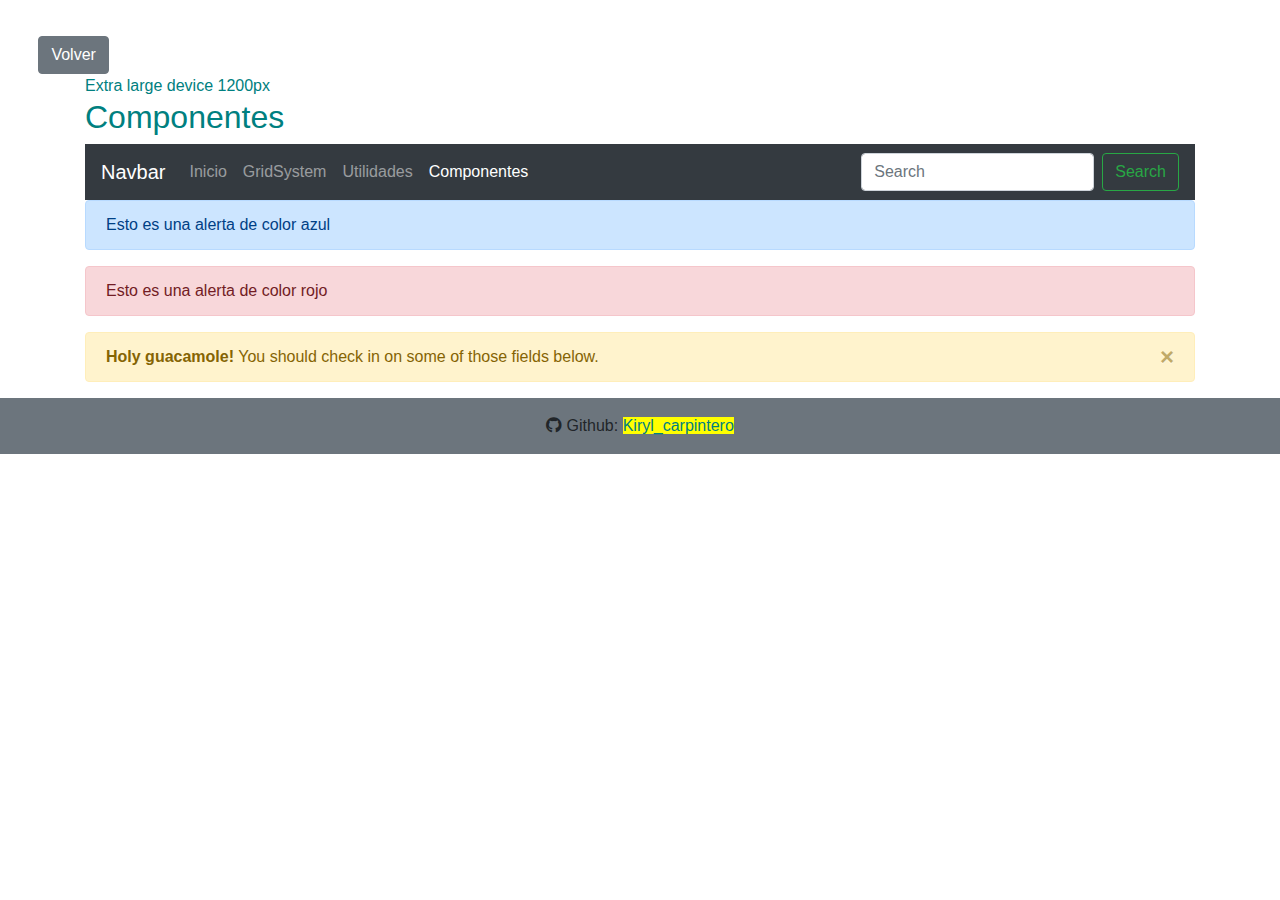
==== html/componentes.html @ b5b2639d "bootstrap commit 1" ====
<!doctype html>
<html lang="en">
  <head>
    <!-- Required meta tags -->
    <meta charset="utf-8">
    <meta name="viewport" content="width=device-width, initial-scale=1, shrink-to-fit=no, user-scalable = no">

    <!-- Bootstrap CSS -->
    <link rel="stylesheet" href="https://stackpath.bootstrapcdn.com/bootstrap/4.3.1/css/bootstrap.min.css" integrity="sha384-ggOyR0iXCbMQv3Xipma34MD+dH/1fQ784/j6cY/iJTQUOhcWr7x9JvoRxT2MZw1T" crossorigin="anonymous">
    <link rel="stylesheet" href="/css/styles.css">
    <link rel="stylesheet" href="https://cdnjs.cloudflare.com/ajax/libs/font-awesome/5.11.2/css/all.css">

    <title>Bootstrap4</title>
  </head>
  <body background="https://wallpaperaccess.com/full/329351.jpg">

    <a type="button" class="btn btn-secondary" href="/index.html">Volver</a>

    <main class= "container">
    
            <h2>Componentes</h2>

            <nav class="navbar navbar-expand-lg navbar-dark bg-dark">

                    <a class="navbar-brand" href="#">Navbar</a>
                    <button class="navbar-toggler" type="button" data-toggle="collapse" data-target="#navbarSupportedContent" aria-controls="navbarSupportedContent" aria-expanded="false" aria-label="Toggle navigation">
                        <span class="navbar-toggler-icon"></span>
                    </button>
                    
                    <div class="collapse navbar-collapse" id="navbarSupportedContent">
                        <ul class="navbar-nav mr-auto">
        
                            <li class="nav-item">
                                <a class="nav-link" href="/index.html">Inicio <span class="sr-only">(current)</span></a>
                            </li>
        
                            <li class="nav-item">
                                <a class="nav-link" href="/html/GridSystem.html">GridSystem</a>
                            </li>
        
                            <li class="nav-item">
                                    <a class="nav-link" href="/html/Utilidades.html">Utilidades</a>
                            </li>
        
                            </li>
        
                            <li class="nav-item active">
                                    <a class="nav-link" href="/html/componentes.html">Componentes</a>
                            </li>
        
                        </ul>
        
                        <form class="form-inline my-2 my-lg-0">
        
                        <input class="form-control mr-sm-2" type="search" placeholder="Search" aria-label="Search">
                        <button class="btn btn-outline-success my-2 my-sm-0" type="submit">Search</button>
        
                        </form>
                    </div>
                    
                    </nav>

            <!--El role a nivel de presentacion no hace nada pero define el rol de la etiqueta a nivel de accesibilidad-->
            <div class="alert alert-primary" role="alert">
                    Esto es una alerta de color azul
            </div>
    
            <div class="alert alert-danger" role="alert">
                    Esto es una alerta de color rojo
            </div>
    
            <div class="alert alert-warning alert-dismissible fade show" role="alert">
                    <strong>Holy guacamole!</strong> You should check in on some of those fields below.
                    <button type="button" class="close" data-dismiss="alert" aria-label="Close">
                        <span aria-hidden="true">&times;</span>
                    </button>
            </div>
    
       
    </main>

    <!-- Footer -->
    <footer class="page-footer font-small blue bg-secondary">

        <div class="footer-copyright text-center py-3"><i class="fab fa-github"></i> Github: 
          <a href="https://github.com/3ndoflin3"> Kiryl_carpintero</a>
        </div>
      
    </footer>



    <!-- Optional JavaScript -->
    <!-- jQuery first, then Popper.js, then Bootstrap JS -->
    <script src="https://code.jquery.com/jquery-3.3.1.slim.min.js" integrity="sha384-q8i/X+965DzO0rT7abK41JStQIAqVgRVzpbzo5smXKp4YfRvH+8abtTE1Pi6jizo" crossorigin="anonymous"></script>
    <script src="https://cdnjs.cloudflare.com/ajax/libs/popper.js/1.14.7/umd/popper.min.js" integrity="sha384-UO2eT0CpHqdSJQ6hJty5KVphtPhzWj9WO1clHTMGa3JDZwrnQq4sF86dIHNDz0W1" crossorigin="anonymous"></script>
    <script src="https://stackpath.bootstrapcdn.com/bootstrap/4.3.1/js/bootstrap.min.js" integrity="sha384-JjSmVgyd0p3pXB1rRibZUAYoIIy6OrQ6VrjIEaFf/nJGzIxFDsf4x0xIM+B07jRM" crossorigin="anonymous"></script>
  </body>
</html>
---- css/styles.css ----
/*
nustro fichero css

@author: kiryl


*/

h1, h2, h3, h4, h5 ,h6, p {
    text-transform: capitalize;
    color: teal;
}

h1{
    color: teal;

}

footer{
    right: 5em;;
    bottom: 5em;
}

footer a{
    color:teal;
    background-color: yellow;
}

footer a:hover{
    color:#fd7e14;
}

footer ul{
    list-style: none;
}



main::before{
    content: "Mobile First < 576px";
    color: teal;
}

.col, .col-sm{
    border: 1px solid blue;
    background-color: springgreen;
    padding: 20px;
}


/*****************************************************BUTTONS************************************************************************************/



.btn-secondary{
    margin-top:4vh;
    margin-left: 3vw;
}



/*****************************************************MEDIA-QUERIES************************************************************************************/



/* Small devices (landscape phones, 576px and up)*/
@media (min-width: 576px) { 
    
    main::before{
        content: "Small device 576px";
    }

 }

/* Medium devices (tablets, 768px and up)*/
@media (min-width: 768px) { 
    
    main::before{
        content: "Medium device 768px";
    }
 }

/* Large devices (desktops, 992px and up)*/
@media (min-width: 992px) { 
    
    main::before{
        content: "Large device 992px";
    }
 }

/* Extra large devices (large desktops, 1200px and up)*/
@media (min-width: 1200px) { 
    
    main::before{
        content: "Extra large device 1200px";
    }
 }
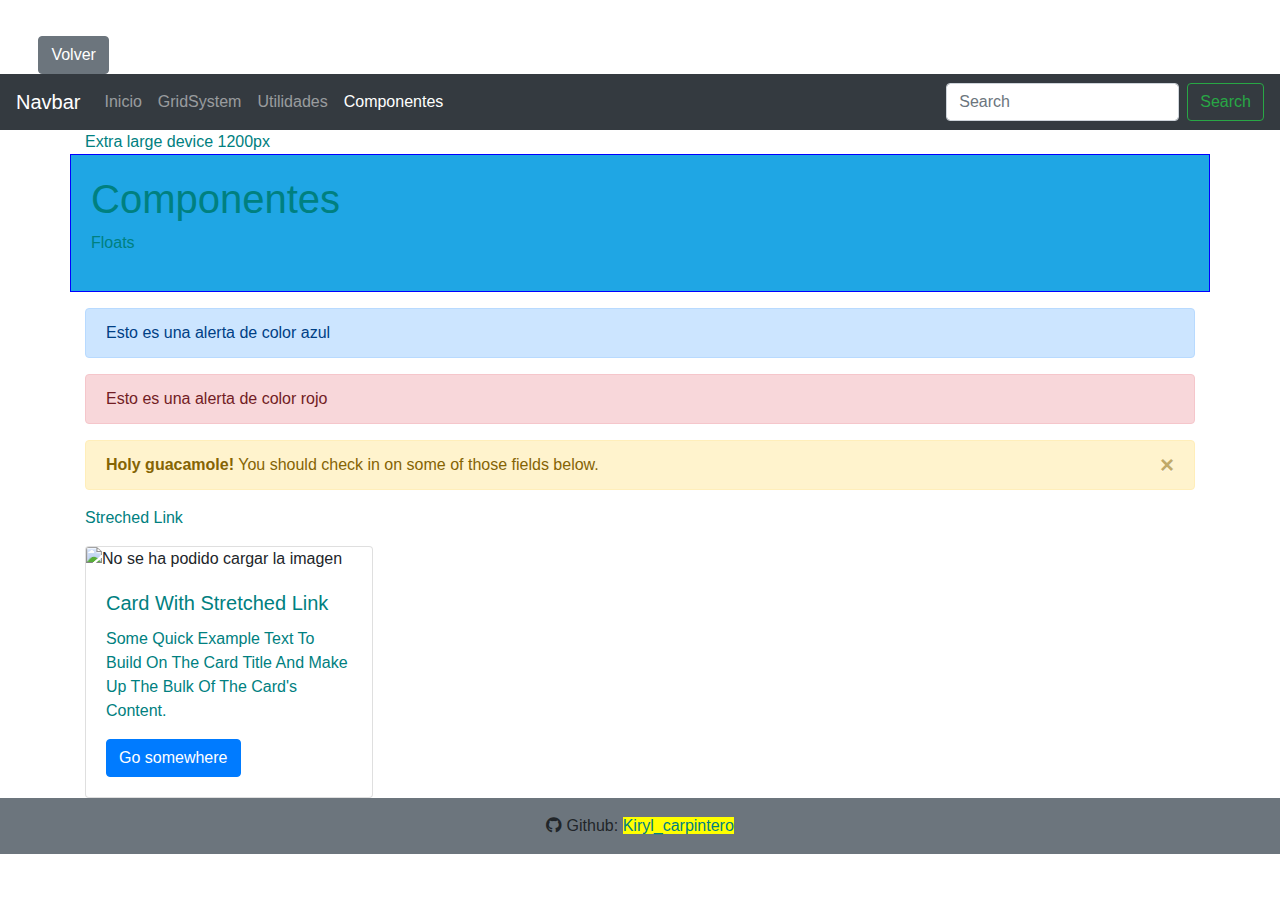
==== commit 9e25d5bd: "Comienzo de README" ====
--- a/html/componentes.html
+++ b/html/componentes.html
@@ -15,67 +15,88 @@
   <body background="https://wallpaperaccess.com/full/329351.jpg">
 
     <a type="button" class="btn btn-secondary" href="/index.html">Volver</a>
+    <nav class="navbar navbar-expand-lg navbar-dark bg-dark">
 
+        <a class="navbar-brand" href="#">Navbar</a>
+        <button class="navbar-toggler" type="button" data-toggle="collapse" data-target="#navbarSupportedContent" aria-controls="navbarSupportedContent" aria-expanded="false" aria-label="Toggle navigation">
+            <span class="navbar-toggler-icon"></span>
+        </button>
+        
+        <div class="collapse navbar-collapse" id="navbarSupportedContent">
+          <ul class="navbar-nav mr-auto">
+
+              <li class="nav-item">
+                  <a class="nav-link" href="/index.html">Inicio <span class="sr-only">(current)</span></a>
+              </li>
+
+              <li class="nav-item">
+                  <a class="nav-link" href="/html/GridSystem.html">GridSystem</a>
+              </li>
+
+              <li class="nav-item">
+                      <a class="nav-link" href="/html/Utilidades.html">Utilidades</a>
+              </li>
+
+              </li>
+
+              <li class="nav-item active">
+                      <a class="nav-link" href="/html/componentes.html">Componentes</a>
+              </li>
+
+          </ul>
+
+          <form class="form-inline my-2 my-lg-0">
+
+            <input class="form-control mr-sm-2" type="search" placeholder="Search" aria-label="Search">
+            <button class="btn btn-outline-success my-2 my-sm-0" type="submit">Search</button>
+
+          </form>
+      </div>
+      
+      </nav>
+
+
+    
     <main class= "container">
     
-            <h2>Componentes</h2>
+            
+            <div class="row mb-3">
+                <div class="col">
+                    <h1>Componentes</h1>
+                    <p>Floats</p>                  
+                </div>
+            </div>
+            
+    
+       <!--El role a nivel de presentacion no hace nada pero define el rol de la etiqueta a nivel de accesibilidad-->
+          <div class="alert alert-primary" role="alert">
+              Esto es una alerta de color azul
+          </div>
 
-            <nav class="navbar navbar-expand-lg navbar-dark bg-dark">
+          <div class="alert alert-danger" role="alert">
+                  Esto es una alerta de color rojo
+          </div>
 
-                    <a class="navbar-brand" href="#">Navbar</a>
-                    <button class="navbar-toggler" type="button" data-toggle="collapse" data-target="#navbarSupportedContent" aria-controls="navbarSupportedContent" aria-expanded="false" aria-label="Toggle navigation">
-                        <span class="navbar-toggler-icon"></span>
-                    </button>
-                    
-                    <div class="collapse navbar-collapse" id="navbarSupportedContent">
-                        <ul class="navbar-nav mr-auto">
-        
-                            <li class="nav-item">
-                                <a class="nav-link" href="/index.html">Inicio <span class="sr-only">(current)</span></a>
-                            </li>
-        
-                            <li class="nav-item">
-                                <a class="nav-link" href="/html/GridSystem.html">GridSystem</a>
-                            </li>
-        
-                            <li class="nav-item">
-                                    <a class="nav-link" href="/html/Utilidades.html">Utilidades</a>
-                            </li>
-        
-                            </li>
-        
-                            <li class="nav-item active">
-                                    <a class="nav-link" href="/html/componentes.html">Componentes</a>
-                            </li>
-        
-                        </ul>
-        
-                        <form class="form-inline my-2 my-lg-0">
-        
-                        <input class="form-control mr-sm-2" type="search" placeholder="Search" aria-label="Search">
-                        <button class="btn btn-outline-success my-2 my-sm-0" type="submit">Search</button>
-        
-                        </form>
-                    </div>
-                    
-                    </nav>
+          <div class="alert alert-warning alert-dismissible fade show" role="alert">
+                  <strong>Holy guacamole!</strong> You should check in on some of those fields below.
 
-            <!--El role a nivel de presentacion no hace nada pero define el rol de la etiqueta a nivel de accesibilidad-->
-            <div class="alert alert-primary" role="alert">
-                    Esto es una alerta de color azul
+                  <button type="button" class="close" data-dismiss="alert" aria-label="Close">
+                      <span aria-hidden="true">&times;</span>
+                  </button>
+          </div>
+
+          <p>Streched Link</p>
+
+          <div class="card" style="width: 18rem;">
+              <img src="https://i.ytimg.com/vi/Hgqsjdu7Ydc/hqdefault.jpg?sqp=-oaymwEZCPYBEIoBSFXyq4qpAwsIARUAAIhCGAFwAQ==&rs=AOn4CLCsXgiRtsFgeLBQ4jxA-FycXPXCuQ" class="card-img-top" alt="No se ha podido cargar la imagen">
+              <div class="card-body">
+                <h5 class="card-title">Card with stretched link</h5>
+                <p class="card-text">Some quick example text to build on the card title and make up the bulk of the card's content.</p>
+                <a href="https://youtu.be/Hgqsjdu7Ydc" class="btn btn-primary stretched-link">Go somewhere</a>
+              </div>
             </div>
-    
-            <div class="alert alert-danger" role="alert">
-                    Esto es una alerta de color rojo
-            </div>
-    
-            <div class="alert alert-warning alert-dismissible fade show" role="alert">
-                    <strong>Holy guacamole!</strong> You should check in on some of those fields below.
-                    <button type="button" class="close" data-dismiss="alert" aria-label="Close">
-                        <span aria-hidden="true">&times;</span>
-                    </button>
-            </div>
-    
+
+
        
     </main>
 
--- a/css/styles.css
+++ b/css/styles.css
@@ -40,10 +40,20 @@
     content: "Mobile First < 576px";
     color: teal;
 }
+div[class^="float"]{
+    color:white;
+    background-color: red;
+   
+}
 
-.col, .col-sm{
+td[class^="align"]{
+    color:white;
+    background-color: purple;
+}
+
+.row div[class^="col"]{
     border: 1px solid blue;
-    background-color: springgreen;
+    background-color: #1fa6E4;
     padding: 20px;
 }
 
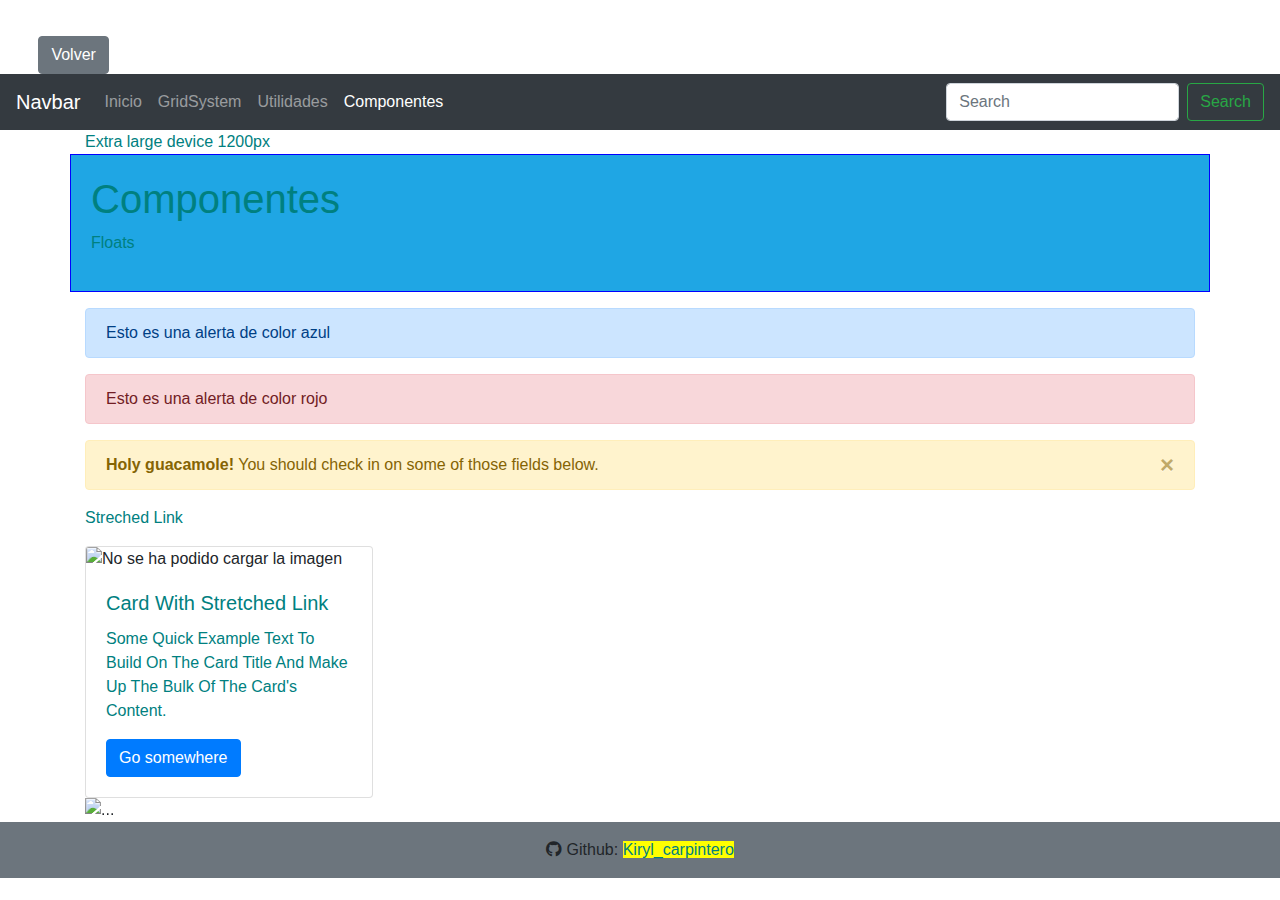
==== commit c4a2448f: "carousel" ====
--- a/html/componentes.html
+++ b/html/componentes.html
@@ -97,6 +97,35 @@
             </div>
 
 
+
+
+            <div id="carouselExampleFade" class="carousel slide carousel-fade" data-ride="carousel">
+                <div class="carousel-inner">
+                  <div class="carousel-item active">
+                    <img src="https://steampunktop.com/wp-content/uploads/2018/03/wallpaper-steampunk-robots.jpg" class="d-block w-100" alt="...">
+                  </div>
+                  <div class="carousel-item">
+                    <img src="https://wallpaperaccess.com/full/251905.jpg" class="d-block w-100" alt="...">
+                  </div>
+                  <div class="carousel-item">
+                    <img src="http://getwallpapers.com/wallpaper/full/e/9/8/680603.jpg" class="d-block w-100" alt="...">
+                  </div>
+                </div>
+                <a class="carousel-control-prev" href="#carouselExampleFade" role="button" data-slide="prev">
+                  <span class="carousel-control-prev-icon" aria-hidden="true"></span>
+                  <span class="sr-only">Previous</span>
+                </a>
+                <a class="carousel-control-next" href="#carouselExampleFade" role="button" data-slide="next">
+                  <span class="carousel-control-next-icon" aria-hidden="true"></span>
+                  <span class="sr-only">Next</span>
+                </a>
+              </div>
+
+
+
+
+
+
        
     </main>
 
